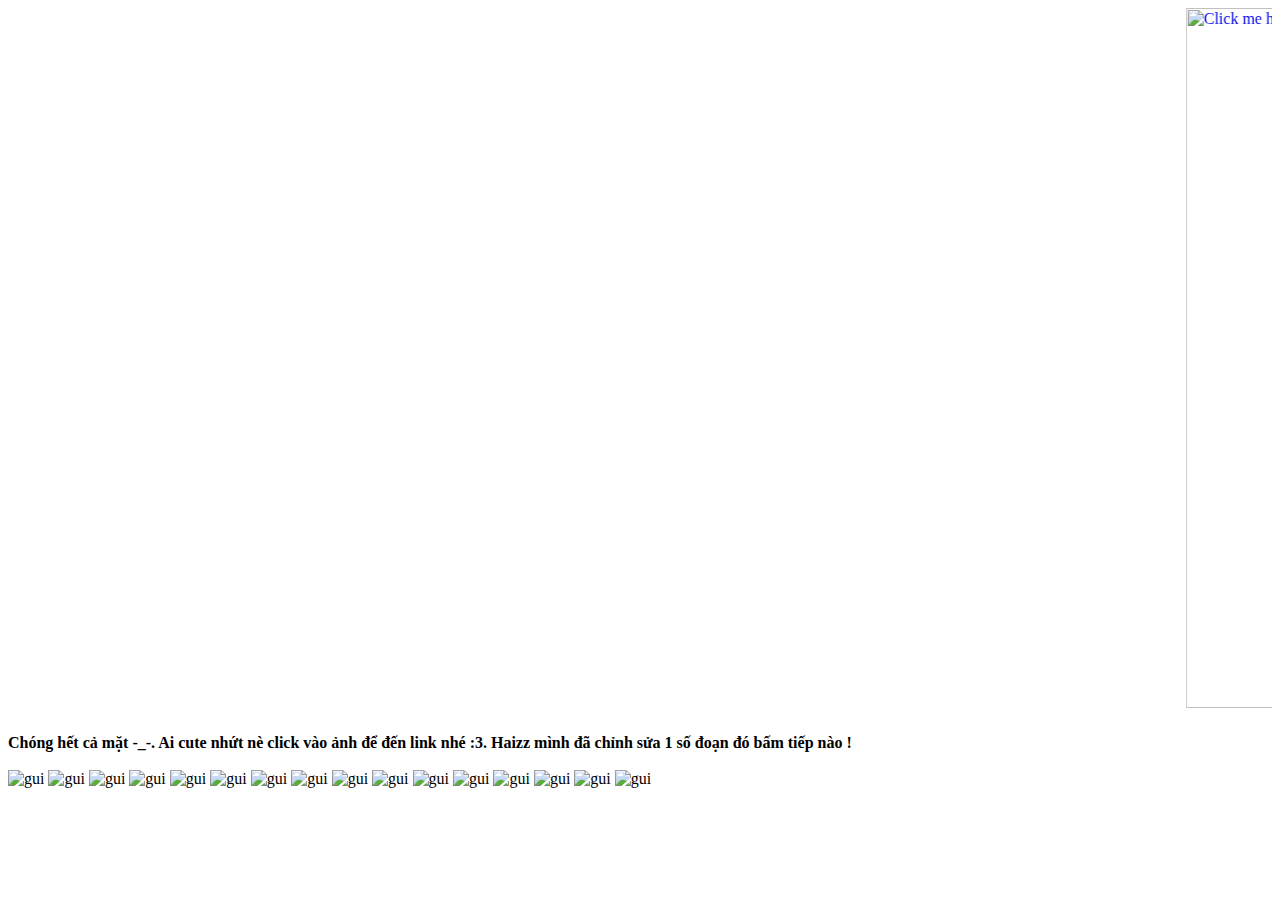
==== trang3.html @ 2525775a "Update trang3.html" ====
<!doctype html>
<html>
<head>
<meta charset="utf-8">
<link rel="stylesheet" href="2.css">
<title>Tiếp theo :3</title>
</head>
<body>
	<div id="background1">
		<marquee id="marq" scrollamount="10" direction="left" loop="30" scrolldelay="0">

<a href="https://www.facebook.com/dungvanhizz" target="_blank"><img src="image/mg.jpg" title="Click me hihihi" width="600" height="700"/> </a>
<a href="https://www.facebook.com/dungvanhizz" target="_blank"><img src="image/mg1.jpg" title="Click me hihihi" width="600" height="700"/> </a>
<a href="https://www.facebook.com/dungvanhizz" target="_blank"><img src="image/mg2.jpg" title="Click me hihihi" width="600" height="700"/> </a>
<a href="https://www.facebook.com/dungvanhizz" target="_blank"><img src="image/mg3.jpg" title="Click me hihihi" width="600" height="700"/> </a>
</marquee>
<br>
<br>
<div id="trongmat">
<b>Chóng hết cả mặt -_-. Ai cute nhứt nè click vào ảnh để đến link nhé :3. Haizz mình đã chỉnh sửa 1 số đoạn đó bấm tiếp nào !</b>
								
								<br>
								<br>
								<img id="map2" src="image/tieptuc.jpg" alt="gui" usemap="#map">
		<map name="map">
		<area shape="default" coords="0,0,0,0" href="trang4.html" alt="map1" />
		</map>
										<img id="map2" src="image/tieptuc.jpg" alt="gui" usemap="#map">
		<map name="map">
		<area shape="default" coords="0,0,0,0" href="trang4.html" alt="map1" />
		</map>								<img id="map2" src="image/tieptuc.jpg" alt="gui" usemap="#map">
		<map name="map">
		<area shape="default" coords="0,0,0,0" href="trang4.html" alt="map1" />
		</map>								<img id="map2" src="image/tieptuc.jpg" alt="gui" usemap="#map">
		<map name="map">
		<area shape="default" coords="0,0,0,0" href="trang4.html" alt="map1" />
		</map>								<img id="map2" src="image/tieptuc.jpg" alt="gui" usemap="#map">
		<map name="map">
		<area shape="default" coords="0,0,0,0" href="trang4.html" alt="map1" />
		</map>								<img id="map2" src="image/tieptuc.jpg" alt="gui" usemap="#map">
		<map name="map">
		<area shape="default" coords="0,0,0,0" href="trang4.html" alt="map1" />
		</map>								<img id="map2" src="image/tieptuc.jpg" alt="gui" usemap="#map">
		<map name="map">
		<area shape="default" coords="0,0,0,0" href="trang4.html" alt="map1" />
		</map>								<img id="map2" src="image/tieptuc.jpg" alt="gui" usemap="#map">
		<map name="map">
		<area shape="default" coords="0,0,0,0" href="trang4.html" alt="map1" />
		</map>								<img id="map2" src="image/tieptuc.jpg" alt="gui" usemap="#map">
		<map name="map">
		<area shape="default" coords="0,0,0,0" href="trang4.html" alt="map1" />
		</map>								<img id="map2" src="image/tieptuc.jpg" alt="gui" usemap="#map">
		<map name="map">
		<area shape="default" coords="0,0,0,0" href="trang4.html" alt="map1" />
		</map>								<img id="map2" src="image/tieptuc.jpg" alt="gui" usemap="#map">
		<map name="map">
		<area shape="default" coords="0,0,0,0" href="trang4.html" alt="map1" />
		</map>								<img id="map2" src="image/tieptuc.jpg" alt="gui" usemap="#map">
		<map name="map">
		<area shape="default" coords="0,0,0,0" href="trang4.html" alt="map1" />
		</map>								<img id="map2" src="image/tieptuc.jpg" alt="gui" usemap="#map">
		<map name="map">
		<area shape="default" coords="0,0,0,0" href="trang4.html" alt="map1" />
		</map>								<img id="map2" src="image/tieptuc.jpg" alt="gui" usemap="#map">
		<map name="map">
		<area shape="default" coords="0,0,0,0" href="trang4.html" alt="map1" />
		</map>								<img id="map2" src="image/tieptuc.jpg" alt="gui" usemap="#map">
		<map name="map">
		<area shape="default" coords="0,0,0,0" href="trang4.html" alt="map1" />
		</map>								<img id="map2" src="image/tieptuc.jpg" alt="gui" usemap="#map">
		<map name="map">
		<area shape="default" coords="0,0,0,0" href="trang4.html" alt="map1" />
		</map>					
</div>

</body>
</html>
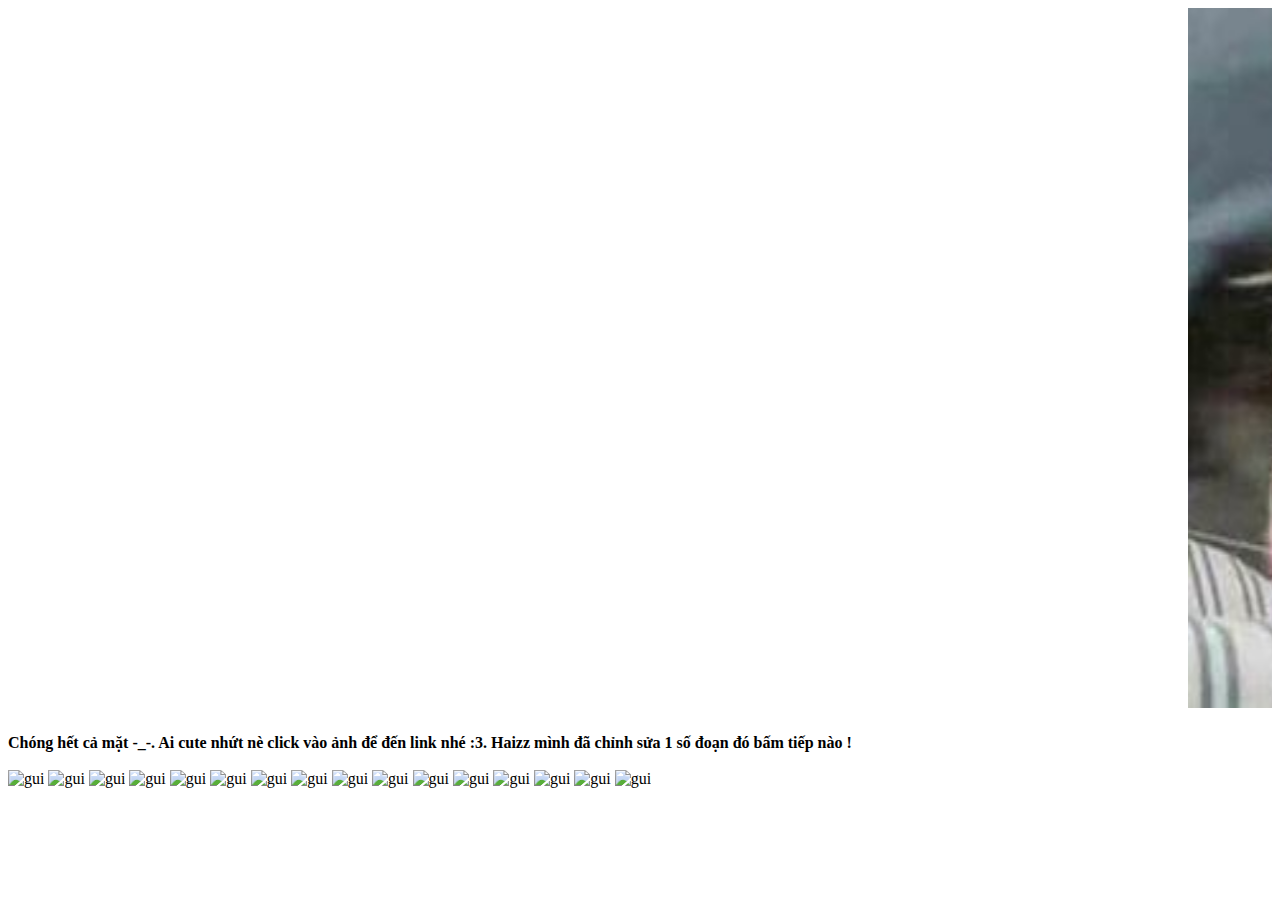
==== commit f2011875: "helo3" ====
--- a/trang3.html
+++ b/trang3.html
@@ -74,4 +74,4 @@
 </div>
 
 </body>
-</html>
+</html>